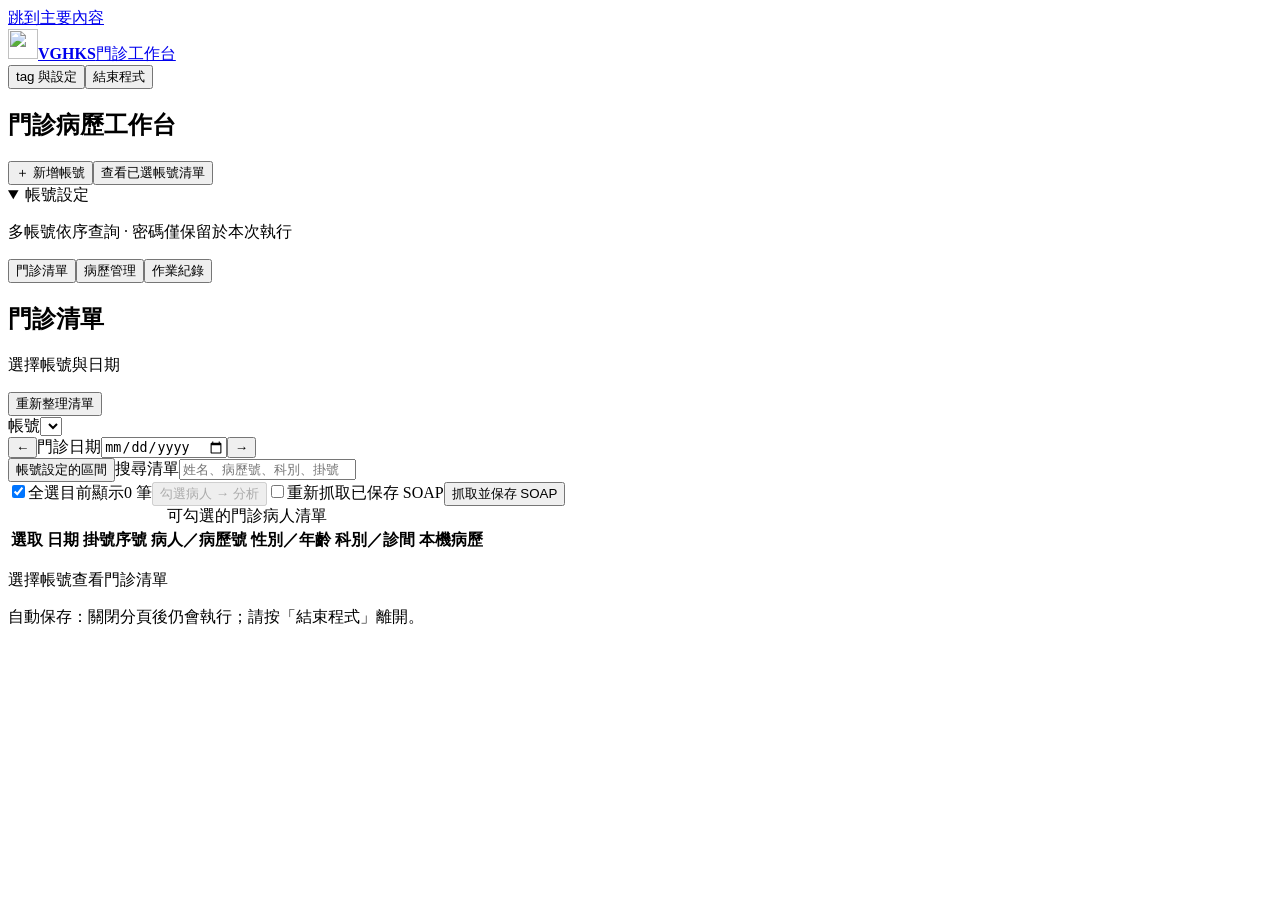
==== vghks_bot/static/index.html @ 4c903584 "Release v6.6.33: consolidate clinical tools and rebuild relocated environments" ====
<!doctype html>
<html lang="zh-Hant" data-density="compact">
<head>
  <meta charset="utf-8">
  <meta name="viewport" content="width=device-width, initial-scale=1">
  <title>門診病歷工作台 · VGHKS</title>
  <link rel="icon" href="/favicon.svg" type="image/svg+xml">
  <link rel="stylesheet" href="/style.css">
  <link rel="stylesheet" href="/analysis.css">
  <link rel="stylesheet" href="/file-compare.css">
  <link rel="stylesheet" href="/choices.css">
  <script src="/choices.js" defer></script>
  <script src="/dialog-dismiss.js" defer></script>
  <script src="/cataract-numeric.js" defer></script>
  <link rel="stylesheet" href="/clinical-ui.css"><script src="/clinical-ui.js" defer></script><script src="/file-compare.js" defer></script>
  <script src="/scan-browser.js" defer></script>
  <script src="/soap-view.js" defer></script>
  <link rel="stylesheet" href="/progress.css"><script src="/progress.js" defer></script>
  <script src="/app.js" defer></script>
  <script src="/workspace.js" defer></script>
  <script src="/analysis.js" defer></script>
  <script src="/cataract-export.js" defer></script>
  <script src="/cataract.js" defer></script>
  <script src="/patient-tags.js" defer></script>
  <script src="/tool-bridge.js" defer></script>
</head>
<body>
  <a class="skip" href="#main">跳到主要內容</a>
  <header class="topbar">
    <a class="brand" href="/" aria-label="VGHKS 門診工作台"><img src="/favicon.svg" width="30" height="30" alt=""><strong>VGHKS</strong><span>門診工作台</span></a>
    <div class="actions"><span id="version" class="muted"></span><button id="settingsButton" type="button">tag 與設定</button><button id="exitButton" type="button" class="quiet-button">結束程式</button></div>
  </header>
  <div id="notice" class="notice" role="alert" hidden></div>
  <main id="main">
    <section class="accounts-panel" aria-labelledby="accountsTitle">
      <div class="section-heading"><div><h1 id="accountsTitle">門診病歷工作台</h1></div><div class="actions"><button id="addAccount" type="button">＋ 新增帳號</button><button id="runSelected" type="button" class="primary">查看已選帳號清單</button></div></div>
      <details id="accountsDetails" open><summary>帳號設定</summary><div id="accounts"></div>
      <p class="small muted panel-foot">多帳號依序查詢 · 密碼僅保留於本次執行</p>
      </details>
    </section>
    <nav class="workspace-nav" aria-label="工作區"><button type="button" data-pane="list" aria-pressed="true">門診清單</button><button type="button" data-pane="library" aria-pressed="false">病歷管理</button><button type="button" data-pane="history" aria-pressed="false">作業紀錄</button><span id="corpusSummary" class="muted small"></span></nav>
    <div id="activeJobs" aria-live="polite"></div>
    <section id="listPane" aria-labelledby="listTitle" class="workspace-pane">
      <div class="section-heading"><div><h2 id="listTitle">門診清單</h2><p id="listContext" class="muted small">選擇帳號與日期</p></div><div class="actions"><button id="refreshList" type="button">重新整理清單</button></div></div>
      <div class="list-toolbar"><label>帳號<select id="listAccount"></select></label><div class="date-switch"><button id="previousDay" type="button" aria-label="前一天">←</button><label>門診日期<input id="listDate" type="date" min="1912-01-01"></label><button id="nextDay" type="button" aria-label="後一天">→</button></div><button id="accountRange" type="button">帳號設定的區間</button><label class="list-search">搜尋清單<input id="listSearch" type="search" placeholder="姓名、病歷號、科別、掛號序號"></label></div>
      <div class="selection-bar"><label class="check-label"><input id="selectAllPatients" type="checkbox" checked>全選目前顯示</label><span id="patientSelection" class="muted small">0 筆</span><button id="listToAnalysis" type="button" class="primary" disabled>勾選病人 → 分析</button><label class="check-label"><input id="forceSoap" type="checkbox">重新抓取已保存 SOAP</label><button id="fetchPatients" type="button">抓取並保存 SOAP</button></div>
      <p id="futureListHint" class="small future-list-hint" hidden>未來掛號可用來分析歷年檢查；SOAP 僅抓取截至今天已實際就診的紀錄。掛號清單可能變動，可重新整理。</p>
      <div class="table-wrap"><table class="patient-table"><caption class="sr-only">可勾選的門診病人清單</caption><thead><tr><th scope="col">選取</th><th scope="col">日期</th><th scope="col">掛號序號</th><th scope="col">病人／病歷號</th><th scope="col">性別／年齡</th><th scope="col">科別／診間</th><th scope="col">本機病歷</th></tr></thead><tbody id="patientRows"></tbody></table></div>
      <p id="listEmpty" class="empty-result">選擇帳號查看門診清單</p>
    </section>
    <section id="libraryPane" aria-labelledby="libraryTitle" class="workspace-pane" hidden>
      <div class="section-heading"><div><h2 id="libraryTitle">病歷管理</h2><p id="librarySummary" class="muted small">所有 SOAP 皆保留，直到手動刪除</p></div><div class="actions"><button id="libraryJSON" type="button">此頁 JSON ↓</button><button id="libraryCSV" type="button">此頁 CSV ↓</button></div></div>
      <form id="librarySearchForm" class="library-filters"><label class="fulltext-field">全文搜尋<input id="libraryQuery" type="search" placeholder="姓名、病歷號或 SOAP 任意字串" maxlength="500"></label><label>來源帳號<select id="libraryAccount"><option value="">全部帳號</option></select></label><label>開始日期<input id="libraryStart" type="date" min="1912-01-01"></label><label>結束日期<input id="libraryEnd" type="date" min="1912-01-01"></label><button type="submit">搜尋</button><button id="resetLibrary" type="button" class="quiet-button">重設</button></form>
      <div class="library-options"><button id="clearList" type="button" class="quiet-button">刪除清單快取</button><label>tag<select id="libraryTag"><option value="">全部 tag 與未分類</option></select></label><label>顯示方式<select id="libraryGroup"><option value="visit">每次就診</option><option value="patient">依病人合併</option><option value="tag">依 tag 分區</option></select></label><button id="deleteLibrarySelection" type="button" class="danger quiet-button" disabled>刪除勾選病歷</button></div>
      <div id="libraryResults"></div><p id="libraryEmpty" class="empty-result">尚無已保存病歷</p>
      <div class="pagination"><button id="libraryPrevious" type="button">上一頁</button><span id="libraryPage" class="muted small"></span><button id="libraryNext" type="button">下一頁</button></div>
    </section>
    <section id="analysisPane" aria-labelledby="analysisTitle" class="workspace-pane" hidden></section>
    <div id="historyPane" class="content-grid" hidden>
      <aside class="history-panel" aria-labelledby="historyTitle">
        <div class="section-heading"><h2 id="historyTitle">作業紀錄</h2><span id="historyCount" class="badge">0</span></div>
        <label class="sr-only" for="historyAccount">篩選紀錄帳號</label><select id="historyAccount"><option value="">全部帳號</option></select>
        <div id="historyList"></div>
        <p id="historyEmpty" class="empty-small">查詢後自動保存在這裡</p>
      </aside>
      <section class="results-panel" aria-labelledby="resultsTitle">
        <div class="section-heading"><div><h2 id="resultsTitle">作業結果</h2><p id="resultContext" class="muted small">開啟作業紀錄檢閱</p></div><div class="actions"><button id="reclassify" type="button" disabled>套用目前 tag</button><button id="jsonExport" type="button" disabled>JSON ↓</button><button id="csvExport" type="button" disabled>CSV ↓</button></div></div>
        <div id="runStatus" class="run-status" hidden><div class="status-line"><strong id="runStatusLabel"></strong><span id="runMessage"></span><button id="stopRun" type="button" class="quiet-button">停止查詢</button></div><progress id="runProgress" max="100" aria-label="查詢進度"></progress></div>
        <div id="metrics" class="metrics" hidden></div>
        <div id="resultFilters" class="result-filters" hidden><label class="sr-only" for="search">搜尋病人或 SOAP</label><input id="search" type="search" placeholder="搜尋姓名、病歷號、SOAP"><label class="sr-only" for="recordScope">顯示範圍</label><select id="recordScope"><option value="matched">有 tag</option><option value="all">全部 SOAP</option></select></div>
        <nav id="categoryFilters" class="category-filters" aria-label="篩選 tag"></nav>
        <div id="results"></div>
        <p id="emptyResult" class="empty-result">尚無查詢結果</p>
        <details id="audit" class="audit" hidden><summary id="auditTitle">查詢明細</summary><div id="auditCounts"></div><div id="issues"></div></details>
      </section>
    </div>
    <footer><span>自動保存：<span id="dataPath"></span></span><span>關閉分頁後仍會執行；請按「結束程式」離開。</span></footer>
  </main>
  <template id="accountTemplate">
    <form class="account-card" autocomplete="off">
      <div class="account-top"><label class="check-label"><input type="checkbox" name="selected" checked><span class="account-title">帳號</span></label><span class="account-state muted">尚未查詢</span><button type="button" class="delete-account quiet-button" aria-label="移除此帳號">移除</button></div>
      <div class="account-fields">
        <label>名稱<input name="label" type="text" placeholder="例如：上午診" maxlength="60"></label>
        <label>登入帳號<input name="username" type="text" autocomplete="username" maxlength="80" required></label>
        <label>密碼<input name="password" type="password" autocomplete="current-password" maxlength="512" placeholder="請輸入密碼"></label>
        <label>文字編碼<select name="response_encoding"><option value="auto">自動</option><option value="big5">Big5 / CP950</option><option value="utf-8">UTF-8</option></select></label>
        <fieldset class="date-mode"><legend>查詢方式</legend><div class="segmented"><label><input type="radio" value="single" checked><span>單日</span></label><label><input type="radio" value="range"><span>區間</span></label></div></fieldset>
        <label class="start-field"><span>門診日期</span><input name="start" type="date" required min="1912-01-01"></label>
        <label class="end-field" hidden>結束日期<input name="end" type="date" min="1912-01-01"></label>
        <div class="account-actions"><button type="button" class="today-button quiet-button">今天</button><button type="button" class="save-account">儲存</button><button type="submit" class="primary run-account">查看清單</button></div>
      </div>
      <div class="account-progress" hidden><span></span><button type="button" class="view-run quiet-button">查看結果</button><button type="button" class="stop-account quiet-button">停止</button></div>
    </form>
  </template>
  <dialog id="settingsDialog" aria-labelledby="settingsTitle">
    <div class="dialog-heading"><h2 id="settingsTitle">tag 與設定</h2><button type="button" data-close="settingsDialog" aria-label="關閉設定">×</button></div>
    <form id="settingsForm">
      <div id="settingsError" class="notice" role="alert" hidden></div>
      <div class="section-heading"><p class="muted small">關鍵字留白＝手動 tag。移除 tag 也會移除該群組的手動標記。</p><button id="addCategory" type="button">＋ 新增 tag</button></div>
      <div id="categoryEditor"></div>
      <details class="connection-settings"><summary>連線設定</summary><div class="form-grid">
        <label>最短額外等待（秒）<input name="min_delay_seconds" type="number" min="0" max="30" step="0.01" required></label>
        <label>最長額外等待（秒）<input name="max_delay_seconds" type="number" min="0" max="30" step="0.01" required></label>
        <label>連線逾時（秒）<input name="connect_timeout_seconds" type="number" min="1" max="60" step="1" required></label>
        <label>讀取逾時（秒）<input name="read_timeout_seconds" type="number" min="5" max="180" step="1" required></label>
        <label>最多嘗試次數<input name="max_attempts" type="number" min="1" max="3" step="1" required></label>
      </div><label class="check-label"><input name="allow_unverified_tls" type="checkbox">院內 TLS 相容模式</label></details>
      <div class="dialog-actions"><button type="button" data-close="settingsDialog">取消</button><button type="submit" class="primary">儲存設定</button></div>
    </form>
  </dialog>
  <template id="categoryTemplate"><fieldset class="category-edit"><legend>tag</legend><div class="category-row"><label>tag 名稱<input name="category_name" type="text" maxlength="40" required></label><label>欄位解析<select name="parser"><option value="none">無</option><option value="surgery">手術模板</option></select></label><button type="button" class="remove-category quiet-button">移除</button></div><label>自動辨識關鍵字（選填）<textarea name="keywords" rows="2" placeholder="每行一個；留白表示只手動加入"></textarea></label></fieldset></template>
  <dialog id="recordDialog" class="record-dialog" aria-labelledby="recordTitle"><div class="dialog-heading"><div><h2 id="recordTitle"></h2><p id="recordMeta" class="muted small"></p></div><button type="button" data-close="recordDialog" aria-label="關閉病歷">×</button></div><div class="record-body"><div class="version-bar"><label id="versionLabel" hidden>內容版本<select id="recordVersion"></select></label><button id="deleteRecord" type="button" class="danger quiet-button" hidden>刪除此筆病歷</button></div><div id="recordExcerpts"></div><details id="fullSoapDetails"><summary>完整 SOAP</summary><pre id="fullSoap"></pre></details></div></dialog>
  <dialog id="confirmDialog" aria-labelledby="confirmTitle"><form method="dialog"><div class="dialog-heading"><h2 id="confirmTitle">確認刪除</h2></div><div class="record-body"><p id="confirmMessage"></p><div class="dialog-actions"><button value="cancel" autofocus>取消</button><button value="confirm" class="danger">刪除</button></div></div></form></dialog>
  <div id="toast" role="status" hidden></div>
  <noscript>請啟用 JavaScript。</noscript>
</body>
</html>
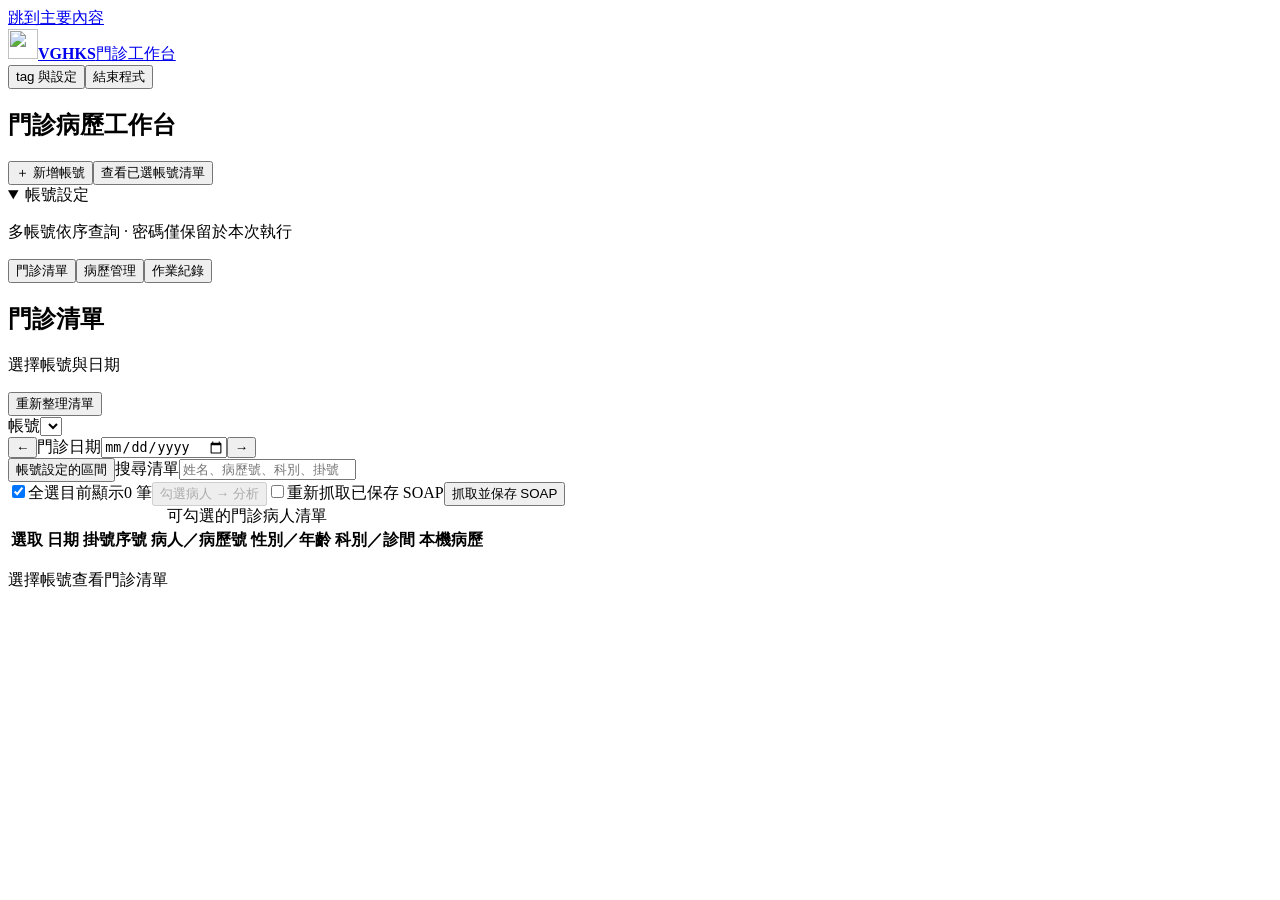
==== commit 9ded4756: "Release v6.6.49: consolidate clinical workflows and project maintenance Improve local clinical workf" ====
--- a/vghks_bot/static/index.html
+++ b/vghks_bot/static/index.html
@@ -28,7 +28,7 @@
   <a class="skip" href="#main">跳到主要內容</a>
   <header class="topbar">
     <a class="brand" href="/" aria-label="VGHKS 門診工作台"><img src="/favicon.svg" width="30" height="30" alt=""><strong>VGHKS</strong><span>門診工作台</span></a>
-    <div class="actions"><span id="version" class="muted"></span><button id="settingsButton" type="button">tag 與設定</button><button id="exitButton" type="button" class="quiet-button">結束程式</button></div>
+    <div class="actions"><span id="version" class="muted"></span><button id="settingsButton" type="button">tag 與設定</button><button id="exitButton" type="button" class="quiet-button" title="關閉分頁不會停止背景任務；請按此結束程式。" aria-describedby="exitHelp">結束程式</button></div>
   </header>
   <div id="notice" class="notice" role="alert" hidden></div>
   <main id="main">
@@ -74,7 +74,6 @@
         <details id="audit" class="audit" hidden><summary id="auditTitle">查詢明細</summary><div id="auditCounts"></div><div id="issues"></div></details>
       </section>
     </div>
-    <footer><span>自動保存：<span id="dataPath"></span></span><span>關閉分頁後仍會執行；請按「結束程式」離開。</span></footer>
   </main>
   <template id="accountTemplate">
     <form class="account-card" autocomplete="off">
@@ -111,6 +110,7 @@
   <template id="categoryTemplate"><fieldset class="category-edit"><legend>tag</legend><div class="category-row"><label>tag 名稱<input name="category_name" type="text" maxlength="40" required></label><label>欄位解析<select name="parser"><option value="none">無</option><option value="surgery">手術模板</option></select></label><button type="button" class="remove-category quiet-button">移除</button></div><label>自動辨識關鍵字（選填）<textarea name="keywords" rows="2" placeholder="每行一個；留白表示只手動加入"></textarea></label></fieldset></template>
   <dialog id="recordDialog" class="record-dialog" aria-labelledby="recordTitle"><div class="dialog-heading"><div><h2 id="recordTitle"></h2><p id="recordMeta" class="muted small"></p></div><button type="button" data-close="recordDialog" aria-label="關閉病歷">×</button></div><div class="record-body"><div class="version-bar"><label id="versionLabel" hidden>內容版本<select id="recordVersion"></select></label><button id="deleteRecord" type="button" class="danger quiet-button" hidden>刪除此筆病歷</button></div><div id="recordExcerpts"></div><details id="fullSoapDetails"><summary>完整 SOAP</summary><pre id="fullSoap"></pre></details></div></dialog>
   <dialog id="confirmDialog" aria-labelledby="confirmTitle"><form method="dialog"><div class="dialog-heading"><h2 id="confirmTitle">確認刪除</h2></div><div class="record-body"><p id="confirmMessage"></p><div class="dialog-actions"><button value="cancel" autofocus>取消</button><button value="confirm" class="danger">刪除</button></div></div></form></dialog>
+  <span id="exitHelp" hidden>關閉分頁不會停止背景任務；請按此結束程式。</span>
   <div id="toast" role="status" hidden></div>
   <noscript>請啟用 JavaScript。</noscript>
 </body>
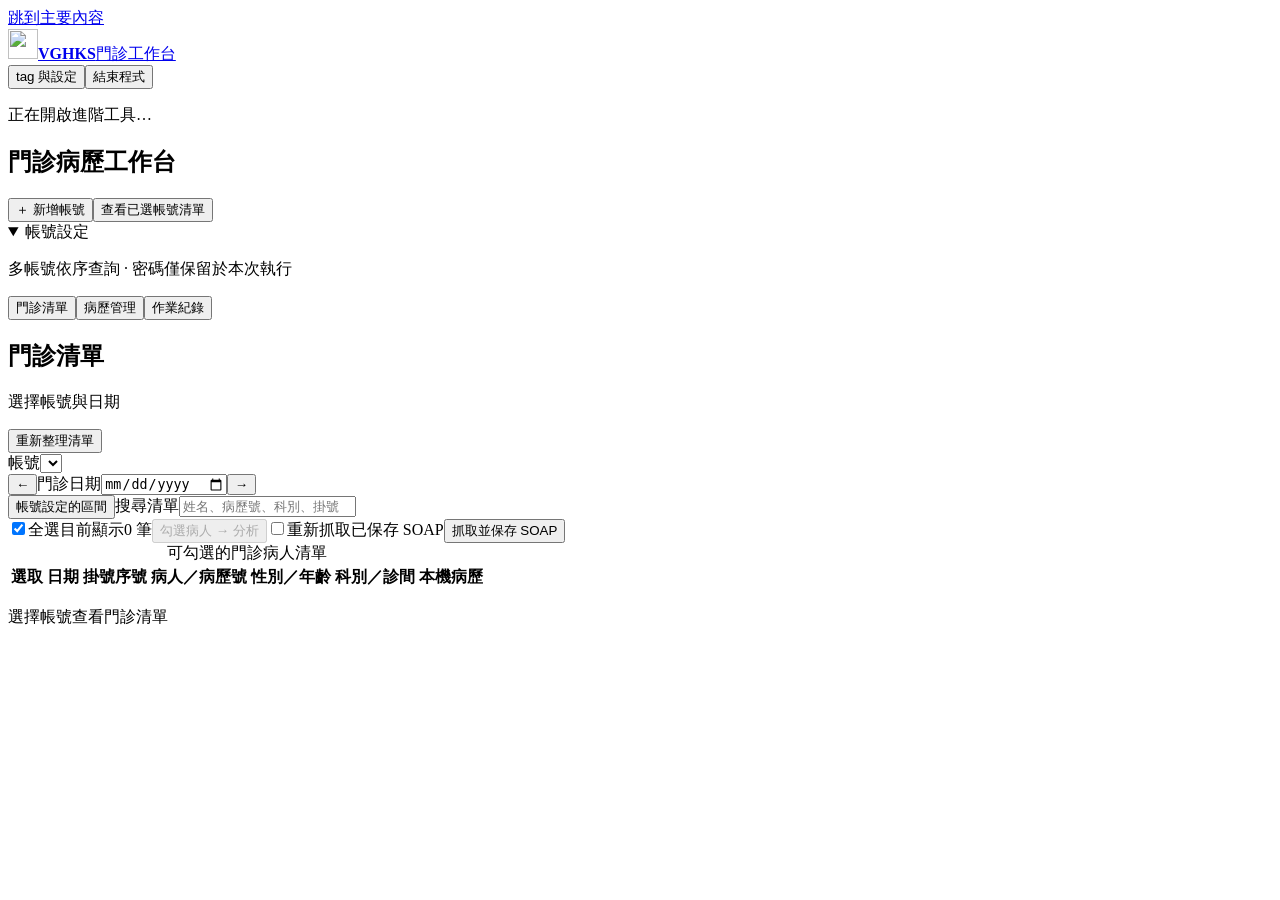
==== commit bcf650c4: "feat: add cataract PDF review and original attachment archives Persist reviewed biometry locally, ex" ====
--- a/vghks_bot/static/index.html
+++ b/vghks_bot/static/index.html
@@ -7,19 +7,26 @@
   <link rel="icon" href="/favicon.svg" type="image/svg+xml">
   <link rel="stylesheet" href="/style.css">
   <link rel="stylesheet" href="/analysis.css">
+  <link rel="stylesheet" href="/cataract-scans.css">
+  <link rel="stylesheet" href="/cataract-biometry.css">
+  <link rel="stylesheet" href="/cataract-biometry-review.css">
   <link rel="stylesheet" href="/file-compare.css">
   <link rel="stylesheet" href="/choices.css">
   <script src="/choices.js" defer></script>
   <script src="/dialog-dismiss.js" defer></script>
   <script src="/cataract-numeric.js" defer></script>
-  <link rel="stylesheet" href="/clinical-ui.css"><script src="/clinical-ui.js" defer></script><script src="/file-compare.js" defer></script>
+  <link rel="stylesheet" href="/clinical-ui.css"><script src="/clinical-ui.js" defer></script><script src="/sheet-connection.js" defer></script><script src="/file-compare.js" defer></script>
   <script src="/scan-browser.js" defer></script>
   <script src="/soap-view.js" defer></script>
-  <link rel="stylesheet" href="/progress.css"><script src="/progress.js" defer></script>
-  <script src="/app.js" defer></script>
+  <link rel="stylesheet" href="/progress.css"><link rel="stylesheet" href="/utility-dock.css"><script src="/utility-dock.js" defer></script><script src="/progress.js" defer></script>
+  <script src="/local-session.js" defer></script><script src="/app.js" defer></script>
   <script src="/workspace.js" defer></script>
   <script src="/analysis.js" defer></script>
   <script src="/cataract-export.js" defer></script>
+  <script src="/cataract-biometry-exchange.js" defer></script>
+  <script src="/cataract-biometry-review.js" defer></script>
+  <script src="/cataract-biometry.js" defer></script>
+  <script src="/cataract-scans.js" defer></script>
   <script src="/cataract.js" defer></script>
   <script src="/patient-tags.js" defer></script>
   <script src="/tool-bridge.js" defer></script>
@@ -32,6 +39,7 @@
   </header>
   <div id="notice" class="notice" role="alert" hidden></div>
   <main id="main">
+    <p id="toolLoading" class="small muted" role="status">正在開啟進階工具…</p>
     <section class="accounts-panel" aria-labelledby="accountsTitle">
       <div class="section-heading"><div><h1 id="accountsTitle">門診病歷工作台</h1></div><div class="actions"><button id="addAccount" type="button">＋ 新增帳號</button><button id="runSelected" type="button" class="primary">查看已選帳號清單</button></div></div>
       <details id="accountsDetails" open><summary>帳號設定</summary><div id="accounts"></div>
@@ -82,7 +90,6 @@
         <label>名稱<input name="label" type="text" placeholder="例如：上午診" maxlength="60"></label>
         <label>登入帳號<input name="username" type="text" autocomplete="username" maxlength="80" required></label>
         <label>密碼<input name="password" type="password" autocomplete="current-password" maxlength="512" placeholder="請輸入密碼"></label>
-        <label>文字編碼<select name="response_encoding"><option value="auto">自動</option><option value="big5">Big5 / CP950</option><option value="utf-8">UTF-8</option></select></label>
         <fieldset class="date-mode"><legend>查詢方式</legend><div class="segmented"><label><input type="radio" value="single" checked><span>單日</span></label><label><input type="radio" value="range"><span>區間</span></label></div></fieldset>
         <label class="start-field"><span>門診日期</span><input name="start" type="date" required min="1912-01-01"></label>
         <label class="end-field" hidden>結束日期<input name="end" type="date" min="1912-01-01"></label>
